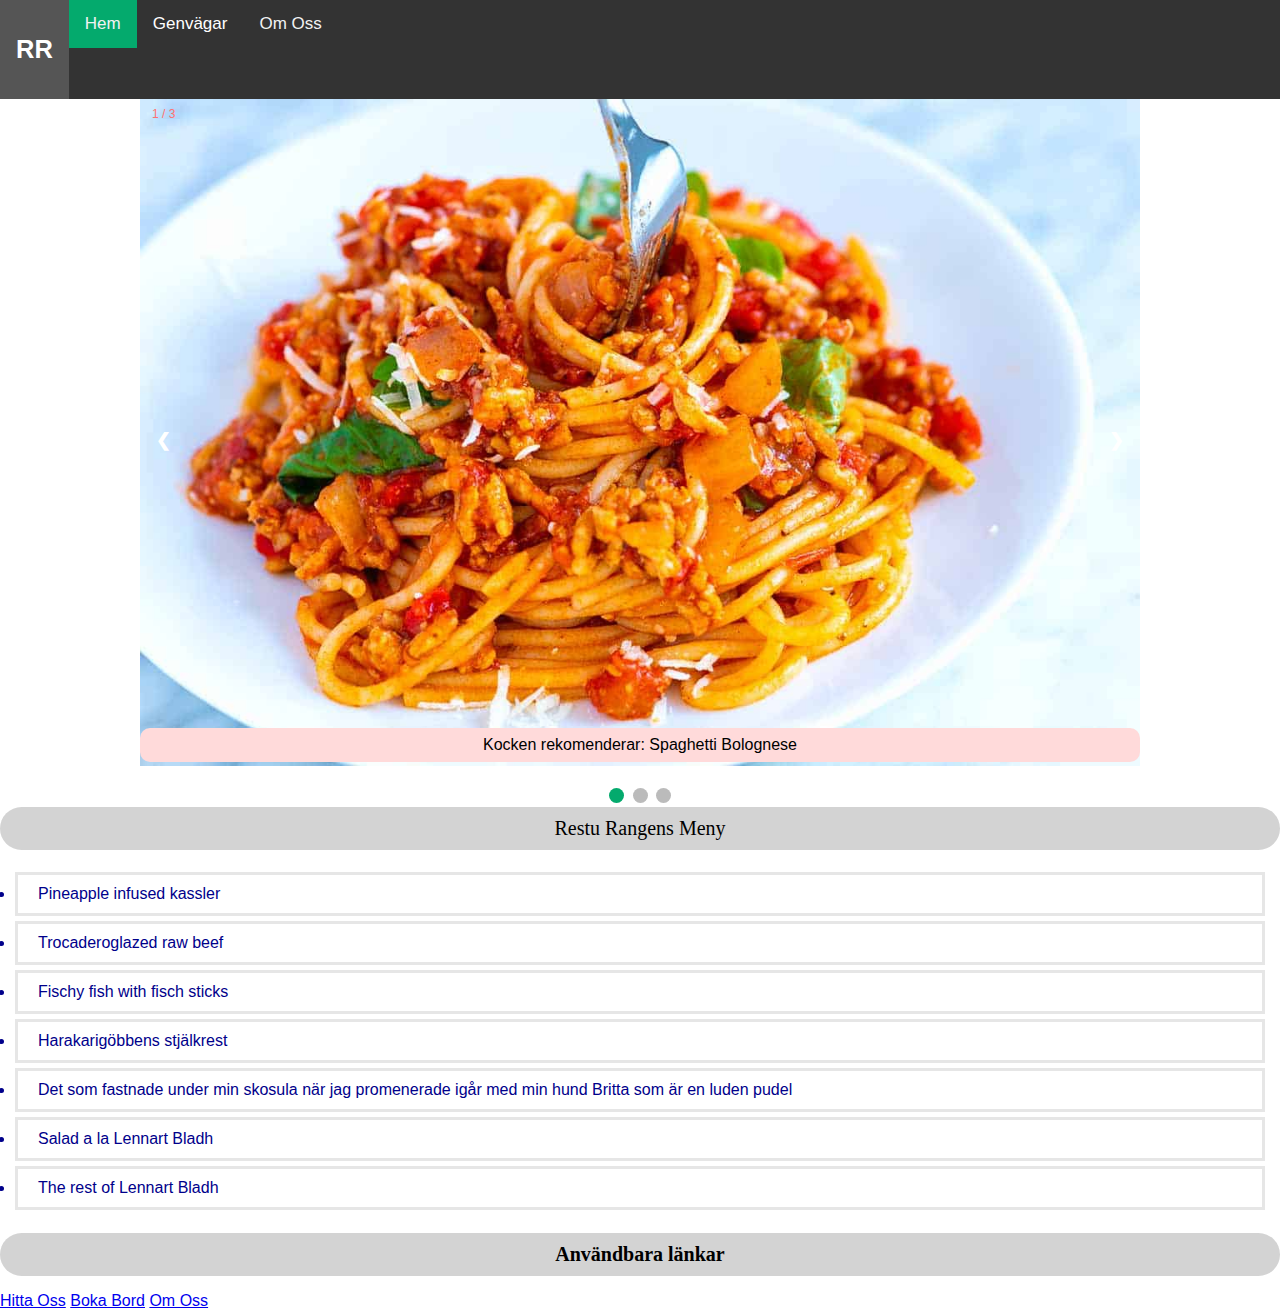
==== index.html @ 533b2df3 "Resturang" ====
<!DOCTYPE html> 
<html lang="en">
<head>
    <meta charset="UTF-8">
    <meta http-equiv="X-UA-Compatible" content="IE=edge">
    <meta name="viewport" content="width=device-width, initial-scale=1.0">
    <link rel="stylesheet" href="css/restaurang.css">
    <title>Restu Rangen</title>
</head>
<body>
  <div class="topnav" id="myTopnav">
    <a><h2>RR</h2></a>
    <a href="#home" class="active">Hem</a>
    <div class="dropdown">
      <button class="dropbtn">Genvägar 
        <i class="fa fa-caret-down"></i>
      </button>
      <div class="dropdown-content">
        <a href="hitta.html">Hitta Oss</a>
        <a href="boka.html">Boka Bord</a>
      </div>
    </div> 
    <a href="about.html">Om Oss</a>
    <a href="javascript:void(0);" style="font-size:15px;" class="icon" onclick="myFunction()">&#9776;</a>
  </div>
  
<!-- Slideshow container -->
<div class="slideshow-container">

  <!-- Full-width images with number and caption text -->
  <div class="mySlides fade">
    <div class="numbertext">1 / 3</div>
    <img src="img/bild3.jpeg" style="width:100%">
    <div class="text">Kocken rekomenderar: Spaghetti Bolognese</div>
  </div>

  <div class="mySlides fade">
    <div class="numbertext">2 / 3</div>
    <img src="img/bild2.jpeg" style="width:100%">
    <div class="text">Också gott: Kyckling Wok</div>
  </div>

  <!-- Next and previous buttons -->
  <a class="prev" onclick="plusSlides(-1)">&#10094;</a>
  <a class="next" onclick="plusSlides(1)">&#10095;</a>
</div>
<br>

<!-- The dots/circles -->
<div style="text-align:center">
  <span class="dot" onclick="currentSlide(1)"></span>
  <span class="dot" onclick="currentSlide(2)"></span>
  <span class="dot" onclick="currentSlide(3)"></span>
</div>

<div class="rubrik"> Restu Rangens Meny</div>
 
<ul>
  <li>Pineapple infused kassler</li>
  <li>Trocaderoglazed raw beef</li>
  <li>Fischy fish with fisch sticks</li>
  <li>Harakarigöbbens stjälkrest</li>
  <li>Det som fastnade under min skosula när jag promenerade igår med min hund Britta som är en luden pudel</li>
  <li>Salad a la Lennart Bladh</li>
  <li>The rest of Lennart Bladh</li>
</ul>
    <h2 class="rubrik">Användbara länkar</h2>
    <a href="hitta.html">Hitta Oss</a>
    <a href="boka.html">Boka Bord</a>
    <a href="about.html">Om Oss</a>
    <script src="js/script.js"></script>
</body>
</html>
---- css/restaurang.css ----
ul {
  padding: 1px 10px;
  }
  
  
  ul li {
    color: darkblue;
    margin: 5px;
    border: 3px solid #e6e6e6;
    padding: 10px 20px;
   
  }
  
  .rubrik {
  text-align: center;
  font-size: 24px;
  background-color:#e6e6e6;
  border-radius: 30px;
  padding: 10px;
  }

#resturang{
  width: 100%;
  height: 100%;
}
.text-grey {
   color:rgb(125
   , 121, 121);
   font-family: 'Silkscreen', cursive;
  }

  .rubrik {
    background-color: lightgrey;
    color: black;
    font-family: 'Silkscreen', cursive;
    font-size: 20px;
  }

.navbar {
    margin-bottom: 10px;
    overflow: hidden;
    background-color: #333;
    font-family: Arial, Helvetica, sans-serif;
  }
  
  .navbar a {
    float: left;
    font-size: 16px;
    color: white;
    text-align: center;
    padding: 14px 16px;
    text-decoration: none;
  }
  
  .dropdown {
    float: left;
    overflow: hidden;
  }
  
  .dropdown .dropbtn {
    cursor: pointer;
    font-size: 16px;  
    border: none;
    outline: none;
    color: white;
    padding: 14px 16px;
    background-color: inherit;
    font-family: inherit;
    margin: 0;
  }
  
  .navbar a:hover, .dropdown:hover .dropbtn, .dropbtn:focus {
    background-color: red;
  }
  
  .dropdown-content {
    display: none;
    position: absolute;
    background-color: #f9f9f9;
    min-width: 160px;
    box-shadow: 0px 8px 16px 0px rgba(0,0,0,0.2);
    z-index: 1;
  }
  
  .dropdown-content a {
    float: none;
    color: black;
    padding: 12px 16px;
    text-decoration: none;
    display: block;
    text-align: left;
  }
  
  .dropdown-content a:hover {
    background-color: #ddd;
  }
  
  .show {
    display: block;
  }

  * {box-sizing:border-box}

/* Slideshow container */
.slideshow-container {
  max-width: 1000px;
  position: relative;
  margin: auto;
}

/* Hide the images by default */
.mySlides {
  display: none;
}

/* Next & previous buttons */
.prev, .next {
  cursor: pointer;
  position: absolute;
  top: 50%;
  width: auto;
  margin-top: -22px;
  padding: 16px;
  color: white;
  font-weight: bold;
  font-size: 18px;
  transition: 0.6s ease;
  border-radius: 0 3px 3px 0;
  user-select: none;
}

/* Position the "next button" to the right */
.next {
  right: 0;
  border-radius: 3px 0 0 3px;
}

/* On hover, add a black background color with a little bit see-through */
.prev:hover, .next:hover {
  background-color: rgba(0,0,0,0.8);
}

/* Caption text */
.text {
  background-color: rgb(255, 218, 218);
  border-radius: 10px;
  color: #000000;
  font-size: medium;
  padding: 8px 12px;
  position: absolute;
  bottom: 8px;
  width: 100%;
  text-align: center;
}

/* Number text (1/3 etc) */
.numbertext {
  color: #ff7171;
  font-size: 12px;
  padding: 8px 12px;
  position: absolute;
  top: 0;
}

/* The dots/bullets/indicators */
.dot {
  cursor: pointer;
  height: 15px;
  width: 15px;
  margin: 0 2px;
  background-color: #bbb;
  border-radius: 50%;
  display: inline-block;
  transition: background-color 0.6s ease;
}

.active, .dot:hover {
  background-color: #717171;
}

/* Fading animation */
.fade {
  animation-name: fade;
  animation-duration: 1.5s;
}

@keyframes fade {
  from {opacity: .4}
  to {opacity: 1}
}

body {margin:0;font-family:Arial}
      
.topnav {
  overflow: hidden;
  background-color: #333;
}

.topnav a {
  float: left;
  display: block;
  color: #f2f2f2;
  text-align: center;
  padding: 14px 16px;
  text-decoration: none;
  font-size: 17px;
}

.active {
  background-color: #04AA6D;
  color: white;
}

.topnav .icon {
  display: none;
}

.dropdown {
  float: left;
  overflow: hidden;
}

.dropdown .dropbtn {
  font-size: 17px;    
  border: none;
  outline: none;
  color: white;
  padding: 14px 16px;
  background-color: inherit;
  font-family: inherit;
  margin: 0;
}

.dropdown-content {
  display: none;
  position: absolute;
  background-color: #f9f9f9;
  min-width: 160px;
  box-shadow: 0px 8px 16px 0px rgba(0,0,0,0.2);
  z-index: 1;
}

.dropdown-content a {
  float: none;
  color: black;
  padding: 12px 16px;
  text-decoration: none;
  display: block;
  text-align: left;
}

.topnav a:hover, .dropdown:hover .dropbtn {
  background-color: #555;
  color: white;
}

.dropdown-content a:hover {
  background-color: #ddd;
  color: black;
}

.dropdown:hover .dropdown-content {
  display: block;
}

@media screen and (max-width: 600px) {
  .topnav a:not(:first-child), .dropdown .dropbtn {
    display: none;
  }
  .topnav a.icon {
    float: right;
    display: block;
  }
}

@media screen and (max-width: 600px) {
  .topnav.responsive {position: relative;}
  .topnav.responsive .icon {
    position: absolute;
    right: 0;
    top: 0;
  }
  .topnav.responsive a {
    float: none;
    display: block;
    text-align: left;
  }
  .topnav.responsive .dropdown {float: none;}
  .topnav.responsive .dropdown-content {position: relative;}
  .topnav.responsive .dropdown .dropbtn {
    display: block;
    width: 100%;
    text-align: left;
  }
}
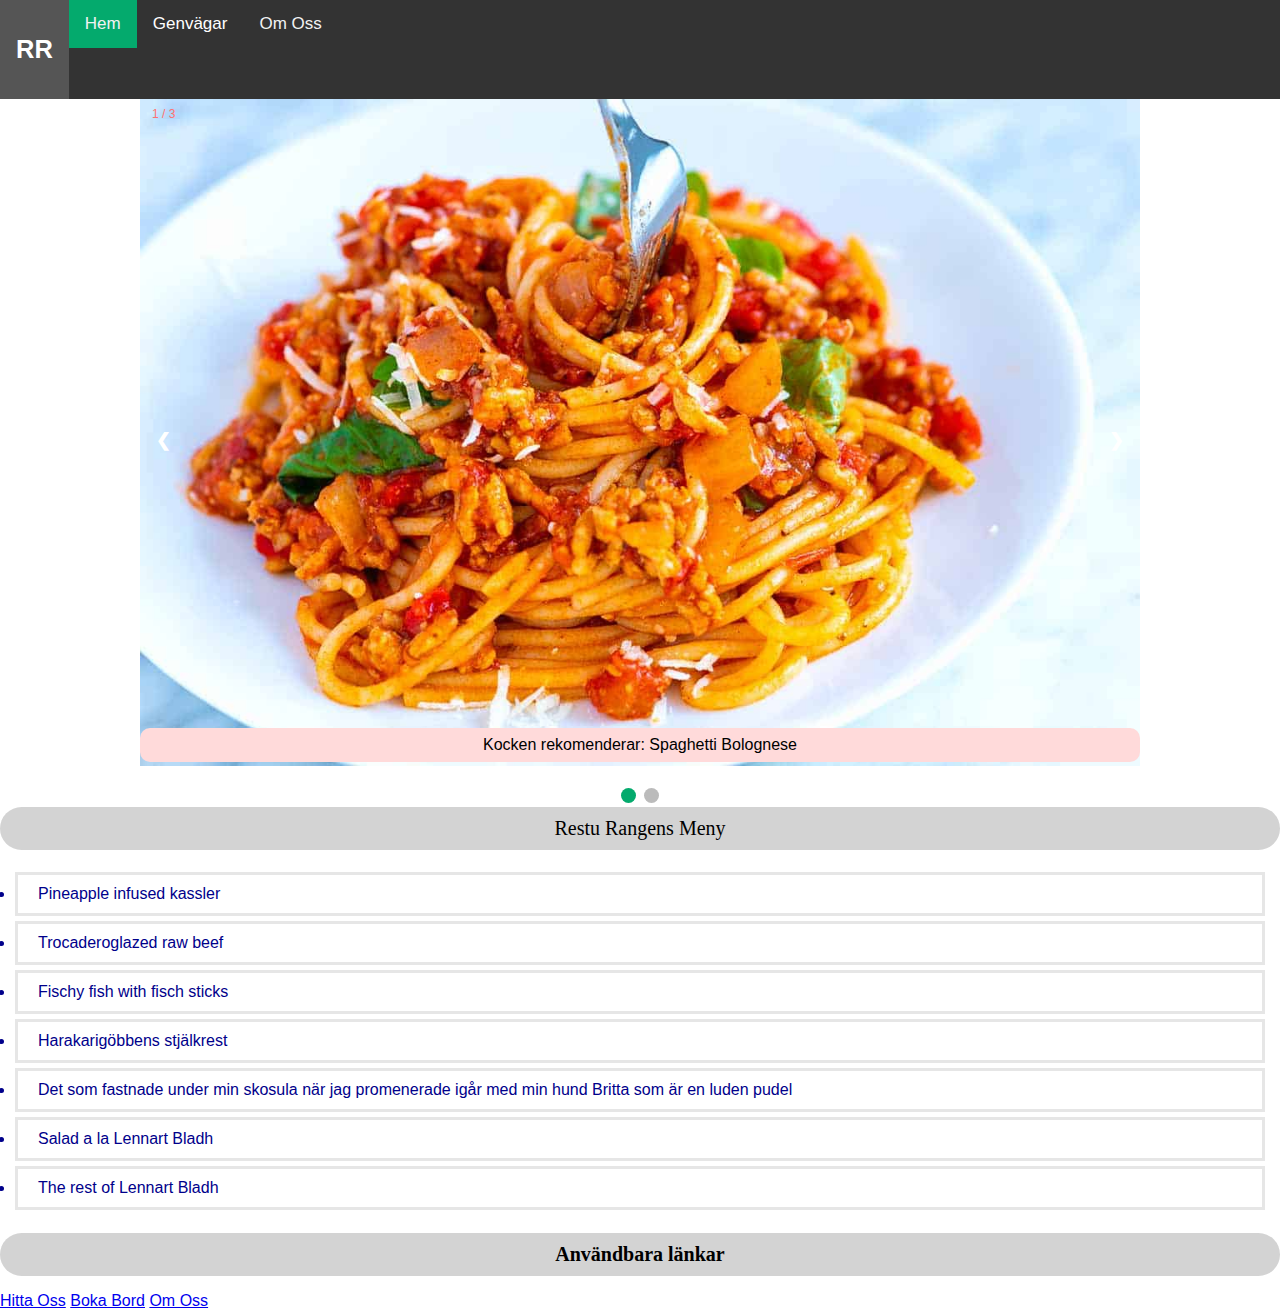
==== commit c0442d24: "Update index.html" ====
--- a/index.html
+++ b/index.html
@@ -30,13 +30,13 @@
   <!-- Full-width images with number and caption text -->
   <div class="mySlides fade">
     <div class="numbertext">1 / 3</div>
-    <img src="img/bild3.jpeg" style="width:100%">
+    <img src="img/bild3.jpeg" style="width:100%" alt="Mat">
     <div class="text">Kocken rekomenderar: Spaghetti Bolognese</div>
   </div>
 
   <div class="mySlides fade">
     <div class="numbertext">2 / 3</div>
-    <img src="img/bild2.jpeg" style="width:100%">
+    <img src="img/bild2.jpeg" style="width:100%" alt="Mat">
     <div class="text">Också gott: Kyckling Wok</div>
   </div>
 
@@ -50,7 +50,6 @@
 <div style="text-align:center">
   <span class="dot" onclick="currentSlide(1)"></span>
   <span class="dot" onclick="currentSlide(2)"></span>
-  <span class="dot" onclick="currentSlide(3)"></span>
 </div>
 
 <div class="rubrik"> Restu Rangens Meny</div>
@@ -70,4 +69,4 @@
     <a href="about.html">Om Oss</a>
     <script src="js/script.js"></script>
 </body>
-</html>+</html>
